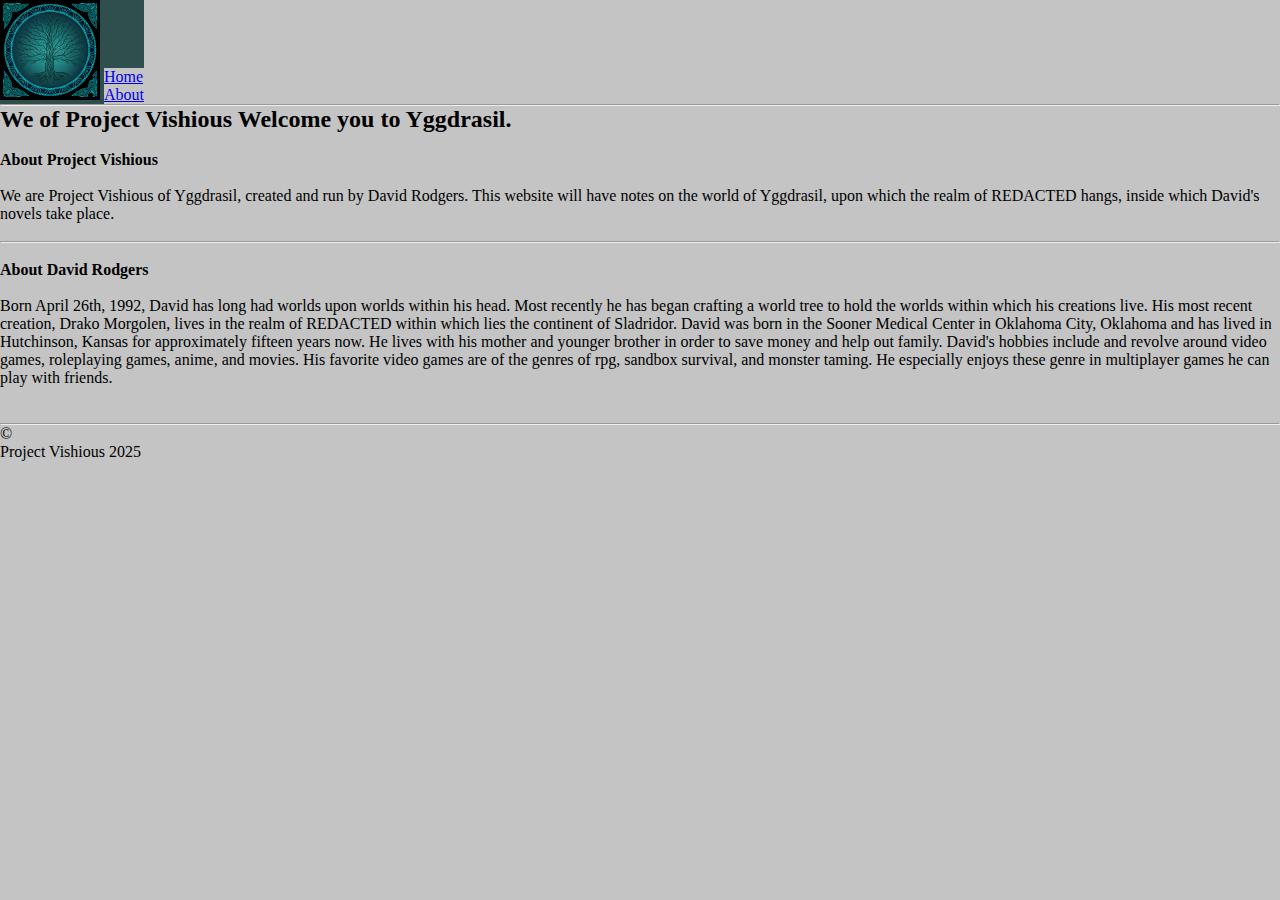
==== hdocs/about.html @ 49cddd28 "Update 0.0.1.2" ====
<!DOCTYPE html>
<html lang="en">
  <head>
    <meta author="Drako Vishious" />
    <meta charset="UTF-8" />
    <meta name="viewport" content="width=device-width, initial-scale=1.0" />
    <link rel="stylesheet" href="/hdocs/CSS/style.css" />
    <title>Yggdrasil Template</title>
  </head>
  <body>
    <!-- Beginning of Header -->
    <header>
      <!-- Logo -->
      <img
        src="/hdocs/Media/Images/YggdrasilLogo.jpg"
        height="100px"
        width="100px"
      />
      <!-- Beginning of Navigation -->
      <nav>
        <ul>
          <li><a href="index.html">Home</a></li>
          <li><a href="about.html">About</a></li>
        </ul>
      </nav>
    </header>
    <br />
    <hr />
    <!-- Beginning of Main Section -->
    <main>
      <h2>We of Project Vishious Welcome you to Yggdrasil.</h2>
      <br />
      <h4>About Project Vishious</h4>
      <br />
      <p>
        We are Project Vishious of Yggdrasil, created and run by David Rodgers.
        This website will have notes on the world of Yggdrasil, upon which the
        realm of REDACTED hangs, inside which David's novels take place.
      </p>
      <br />
      <hr />
      <br />
      <h4>About David Rodgers</h4>
      <br />
      <p>
        Born April 26th, 1992, David has long had worlds upon worlds within his
        head. Most recently he has began crafting a world tree to hold the
        worlds within which his creations live. His most recent creation, Drako
        Morgolen, lives in the realm of REDACTED within which lies the continent
        of Sladridor. David was born in the Sooner Medical Center in Oklahoma
        City, Oklahoma and has lived in Hutchinson, Kansas for approximately
        fifteen years now. He lives with his mother and younger brother in order
        to save money and help out family. David's hobbies include and revolve
        around video games, roleplaying games, anime, and movies. His favorite
        video games are of the genres of rpg, sandbox survival, and monster
        taming. He especially enjoys these genre in multiplayer games he can
        play with friends.
      </p>
      <br />
    </main>
    <br />
    <hr />
    <!-- Footer -->
    <footer>
      &copy;
      <p>Project Vishious 2025</p>
    </footer>
  </body>
</html>
---- hdocs/CSS/style.css ----
*{
    background-color: #c4c4c4;
    padding: 0;
    margin: 0;
}
header{
    display: inline-block;
    background-color: darkslategray;
}
nav{
    display: inline-block;
    background-color: darkslategray;
}
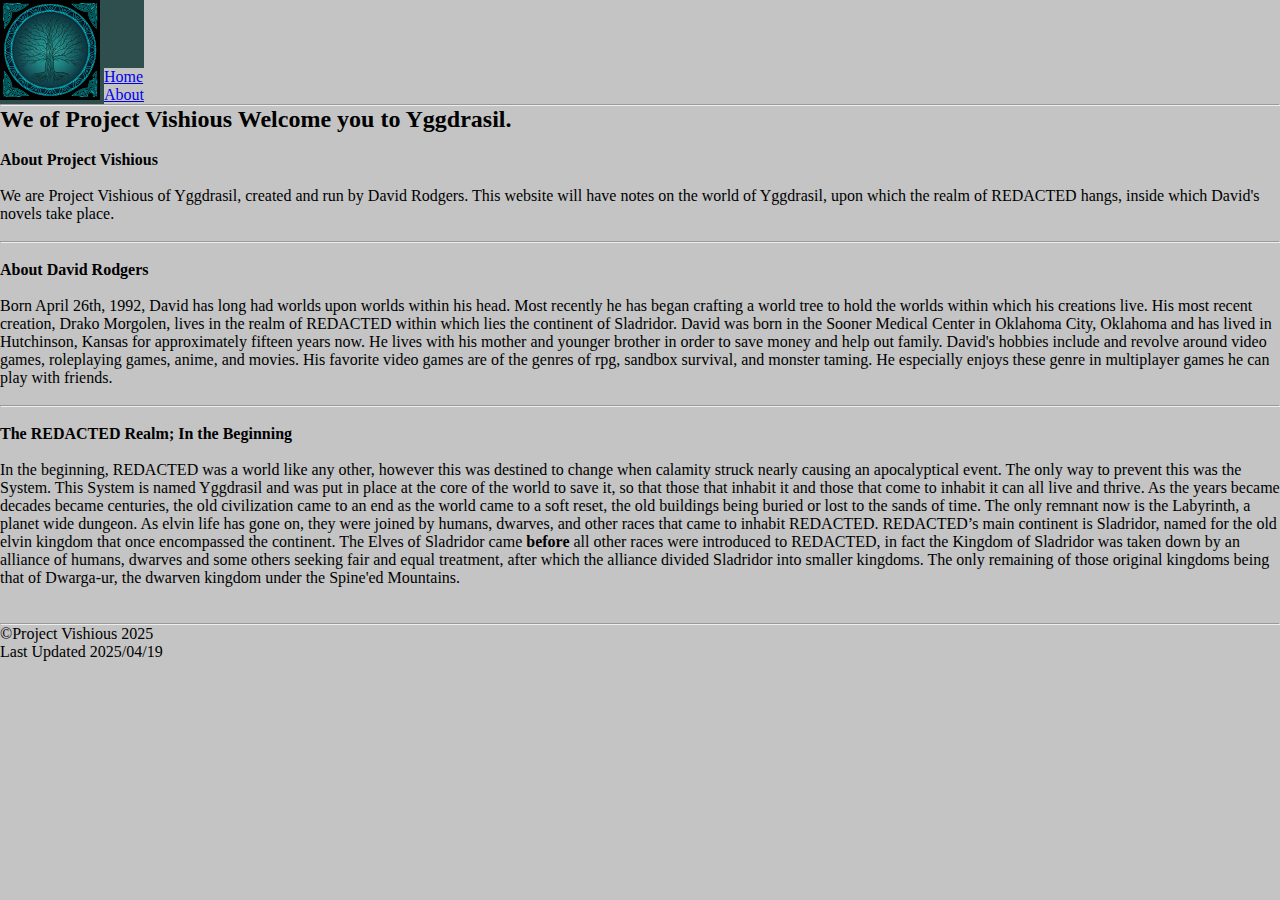
==== commit 5f5ad465: "Update 0.0.1.2A" ====
--- a/hdocs/about.html
+++ b/hdocs/about.html
@@ -57,13 +57,37 @@
         play with friends.
       </p>
       <br />
+      <hr />
+      <br />
+      <h4>The REDACTED Realm; In the Beginning</h4>
+      <br />
+      <p>
+        In the beginning, REDACTED was a world like any other, however this was
+        destined to change when calamity struck nearly causing an apocalyptical
+        event. The only way to prevent this was the System. This System is named
+        Yggdrasil and was put in place at the core of the world to save it, so
+        that those that inhabit it and those that come to inhabit it can all
+        live and thrive. As the years became decades became centuries, the old
+        civilization came to an end as the world came to a soft reset, the old
+        buildings being buried or lost to the sands of time. The only remnant
+        now is the Labyrinth, a planet wide dungeon. As elvin life has gone on,
+        they were joined by humans, dwarves, and other races that came to
+        inhabit REDACTED. REDACTED’s main continent is Sladridor, named for the
+        old elvin kingdom that once encompassed the continent. The Elves of
+        Sladridor came <b>before</b> all other races were introduced to
+        REDACTED, in fact the Kingdom of Sladridor was taken down by an alliance
+        of humans, dwarves and some others seeking fair and equal treatment,
+        after which the alliance divided Sladridor into smaller kingdoms. The
+        only remaining of those original kingdoms being that of Dwarga-ur, the
+        dwarven kingdom under the Spine'ed Mountains.
+      </p>
+      <br />
     </main>
     <br />
     <hr />
     <!-- Footer -->
     <footer>
-      &copy;
-      <p>Project Vishious 2025</p>
+      <p>&copy;Project Vishious 2025<br />Last Updated 2025/04/19</p>
     </footer>
   </body>
 </html>
